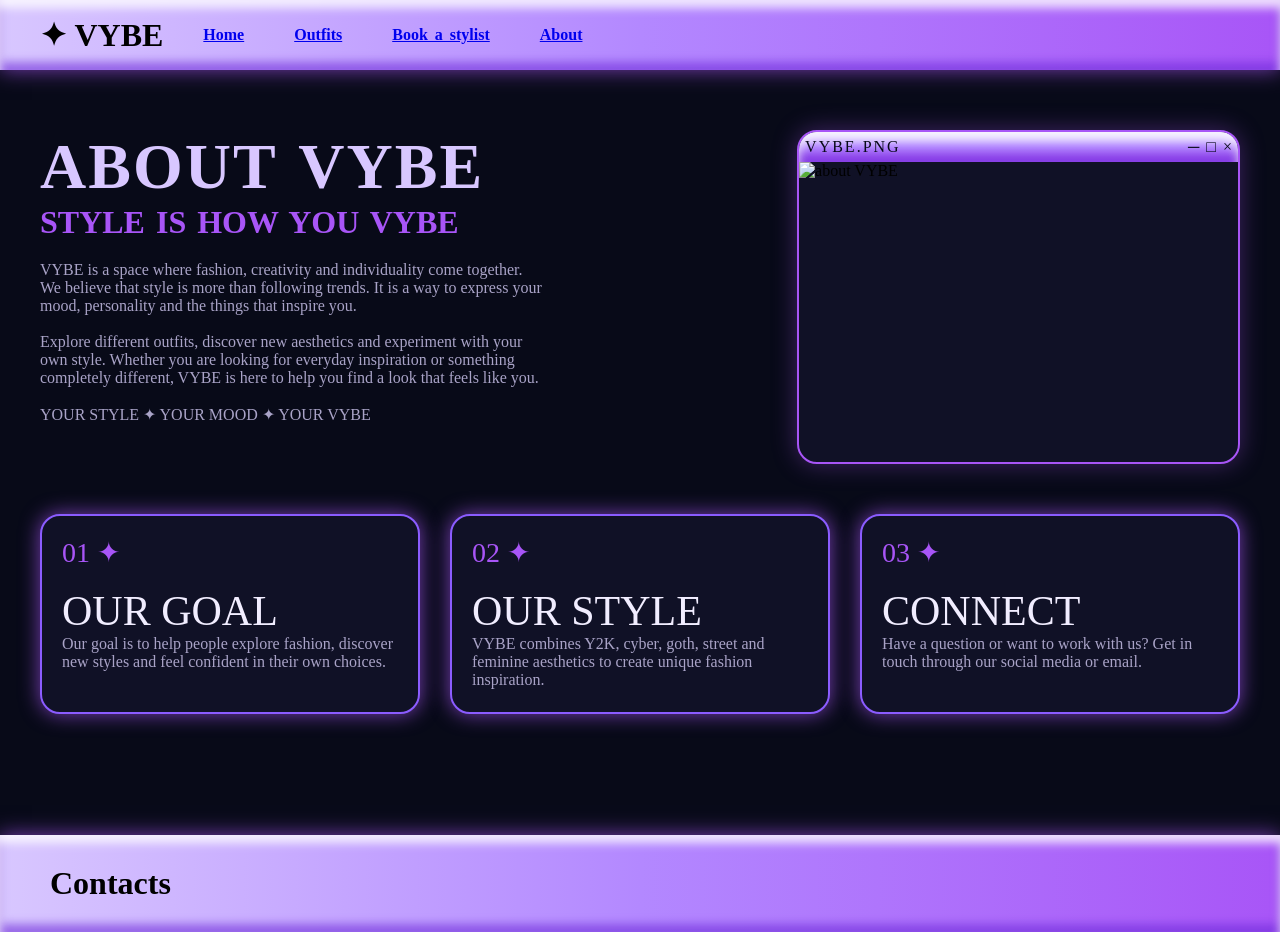
==== about.html @ 207f0f54 "Update header and home responsiveness" ====
<!DOCTYPE html>

<html>

    <head>
        <meta charset="UTF-8">
        <meta name="viewport" content="width=device-width, initial-scale=1.0">        
        <title>About us</title>
        <link rel="stylesheet" href="css/style.css">
    </head>

    <body>

        <header>
            <h1>✦ VYBE</h1>

            <nav class="header-links">
                <a href="index.html">Home</a> 
                <a href="outfits.html">Outfits</a>
                <a href="book.html">Book a stylist</a>
                <a href="about.html">About</a>
            </nav>
        </header>

        <main>
            <div class="about-page">
                <div class="about-main-container">
                    <div class="about-main">
                        <div class="about-title-container">
                            <h1 class="about-title-h1" >ABOUT VYBE</h1>
                            <h2 class="about-title-h2">STYLE IS HOW YOU VYBE</h2>
                        </div>

                        <div class="about-description">
                            <p>VYBE is a space where fashion, creativity and individuality come together. 
                                We believe that style is more than following trends. It is a way to express 
                                your mood, personality and the things that inspire you. <br>
                                <br>
                                Explore different outfits, discover new aesthetics and experiment with your own style. 
                                Whether you are looking for everyday inspiration or something completely different, VYBE 
                                is here to help you find a look that feels like you. <br>
                                <br>
                                YOUR STYLE ✦ YOUR MOOD ✦ YOUR VYBE<br>
                            </p>
                        </div>

                    </div>
                        <div class="about-photo-window">

                            <div class="header-line-aside-about">
                                <p class="outfit-title">VYBE.PNG</p>
                                <p class="card-symbols">─ □ ×</p>
                            </div>

                            <img class="about-photo" src="Images/aboutvybe.jpg" alt="about VYBE">

                        </div>
                </div>

                    <div class="about-card-container">
                        <div class="about-card">
                            <div class="about-card-text">
                                <p class="about-card-number"> 01 ✦</p> <br>
                                <p class="about-card-title">OUR GOAL</p>
                                <p class="about-card-description">
                                    Our goal is to help people explore fashion, discover new styles and feel confident in their own choices.
                                </p>
                            </div>
                        </div>

                        <div class="about-card">
                            <div class="about-card-text">
                                <p class="about-card-number">02 ✦</p> <br>
                                <p class="about-card-title">OUR STYLE</p>
                                <p class="about-card-description">
                                    VYBE combines Y2K, cyber, goth, street and feminine aesthetics to create unique fashion inspiration.
                                </p>
                            </div>
                        </div>

                        <div class="about-card">
                            <div class="about-card-text">
                                <p class="about-card-number">03 ✦</p> <br>
                                <p class="about-card-title">CONNECT</p>
                                <p class="about-card-description">
                                    Have a question or want to work with us? Get in touch through our social media or email.
                                </p>
                            </div>
                        </div>
                </div>


        </main>

        <footer>
            <h1>Contacts</h1>
        </footer>

    </body>

</html>
---- css/style.css ----
/* TODO: OpenDislexic font */

@import url(header.css);
@import url(footer.css);
@import url(card.css);
@import url(home.css);
@import url(home-aside.css);
@import url(book.css);
@import url(about.css);
@import url(booking-aside.css);

@font-face {
    font-family: 'arcade';
    src: url(../font/ARCADECLASSIC.TTF) format('truetype');
}

* {
    margin: 0;
    padding: 0;
    box-sizing: border-box;
}

body {
    margin: 0;
    min-height: 100vh;
    background-color: #080A18;
}


main {
    display: flex;
    min-height: 85vh;
    /* flex: 1; */
    flex-direction: row;
    padding: 2.5rem;}

@media (max-width: 786px){
    main {
        padding: 1rem;
    }
}


@media (max-width: 768px) {
    main {
        flex-direction: column;
        justify-content: center;
    }
}
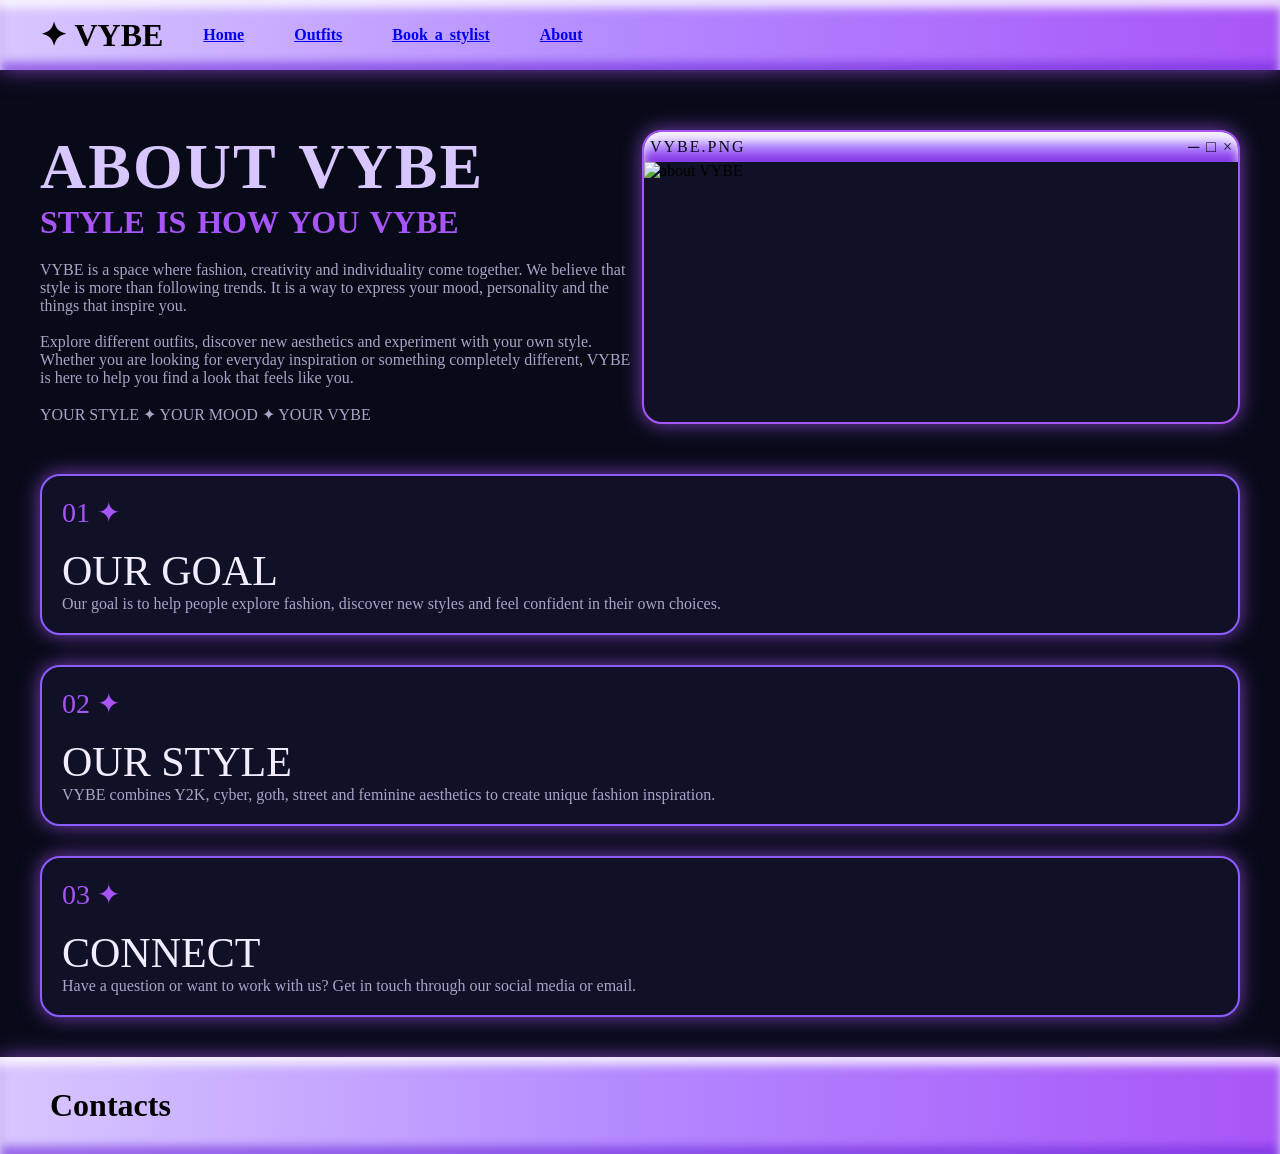
==== commit 56f802c5: "Added new break points to about page, Update responsiveness on about page" ====
--- a/about.html
+++ b/about.html
@@ -51,9 +51,10 @@
                                 <p class="outfit-title">VYBE.PNG</p>
                                 <p class="card-symbols">─ □ ×</p>
                             </div>
-
-                            <img class="about-photo" src="Images/aboutvybe.jpg" alt="about VYBE">
-
+                            
+                            <div class="image-wrapper">
+                                <img class="about-photo" src="Images/aboutvybe.jpg" alt="about VYBE">
+                            </div>
                         </div>
                 </div>
 
--- a/css/style.css
+++ b/css/style.css
@@ -32,9 +32,10 @@
     min-height: 85vh;
     /* flex: 1; */
     flex-direction: row;
-    padding: 2.5rem;}
+    padding: 2.5rem;
+}
 
-@media (max-width: 786px){
+@media (max-width: 768px){
     main {
         padding: 1rem;
     }
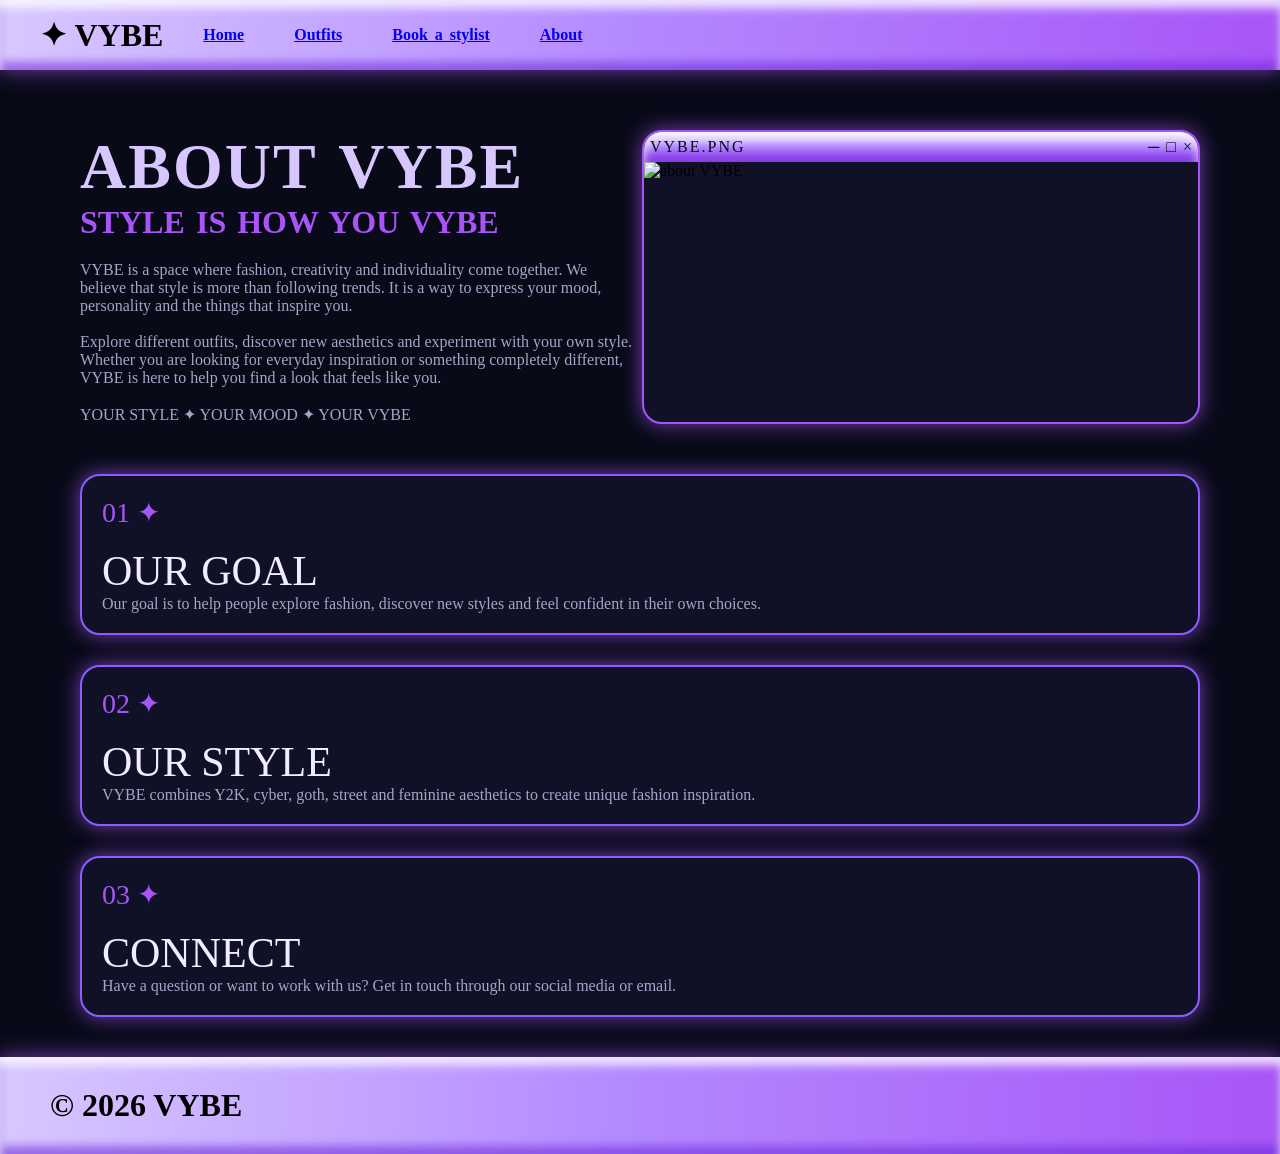
==== commit 38351b5f: "Add CSS filter toggle button to outfits page & adjust main layout spacing, fix flex alignment" ====
--- a/about.html
+++ b/about.html
@@ -93,9 +93,7 @@
 
         </main>
 
-        <footer>
-            <h1>Contacts</h1>
-        </footer>
+        <footer><h1>© 2026 VYBE</h1></footer>
 
     </body>
 
--- a/css/style.css
+++ b/css/style.css
@@ -26,13 +26,20 @@
     background-color: #080A18;
 }
 
+/* main {
+    display: flex;
+    min-height: 85vh;
+    flex-direction: row;
+    padding: 2.5rem 5rem;
+} */
 
 main {
     display: flex;
     min-height: 85vh;
-    /* flex: 1; */
     flex-direction: row;
-    padding: 2.5rem;
+    justify-content: flex-start;
+    gap: 3rem;
+    padding: 2.5rem 5rem;
 }
 
 @media (max-width: 768px){
